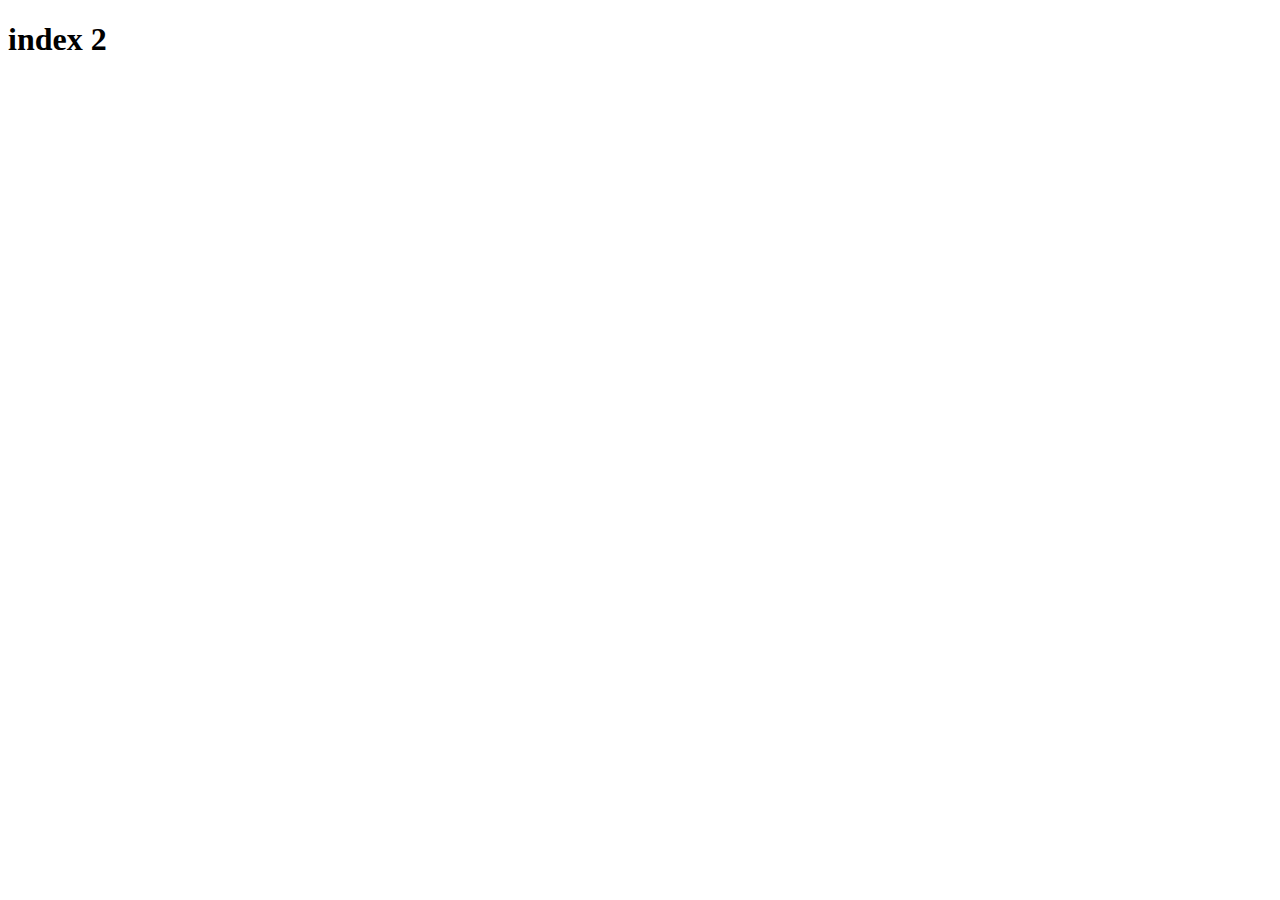
==== Seccion7-JSAsync-APIFetch/for-get-user.html @ 8e190354 "se acaba el tutorial del crud y empieza creacion de app" ====
<!DOCTYPE html>
<html lang="en">
<head>
    <meta charset="UTF-8">
    <meta http-equiv="X-UA-Compatible" content="IE=edge">
    <meta name="viewport" content="width=device-width, initial-scale=1.0">
    <title>Document</title>
</head>
<body>
    <h1>index 2</h1>
    <script src="get-user.js"></script>
    <div class="container">
        <table>
            <tbody id="user-list"></tbody>
        </table>
    </div>
</body>
</html>
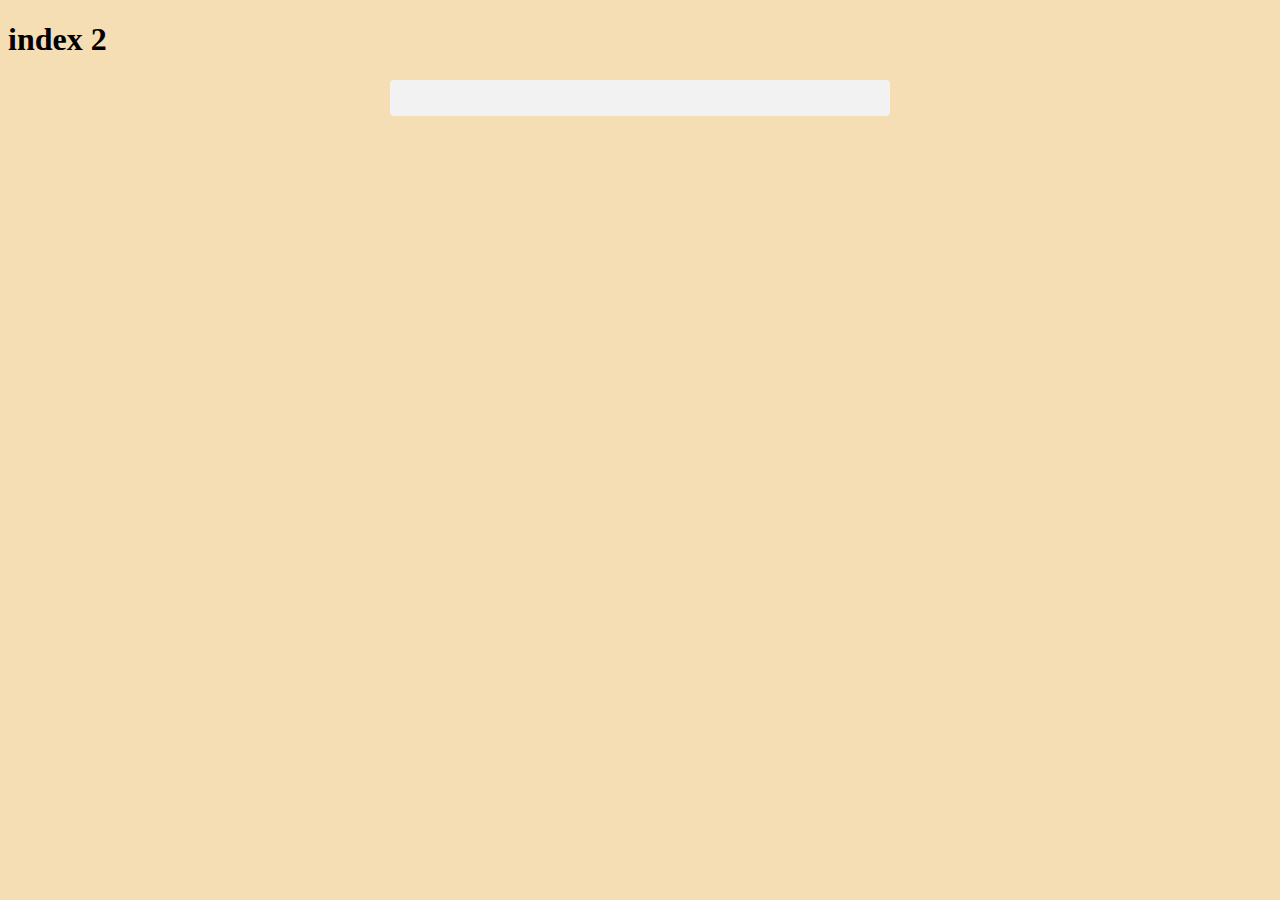
==== commit 1d96d65c: "empezando frontend de app" ====
--- a/Seccion7-JSAsync-APIFetch/for-get-user.html
+++ b/Seccion7-JSAsync-APIFetch/for-get-user.html
@@ -5,6 +5,89 @@
     <meta http-equiv="X-UA-Compatible" content="IE=edge">
     <meta name="viewport" content="width=device-width, initial-scale=1.0">
     <title>Document</title>
+    <style>
+        * {
+            box-sizing: border-box;
+        }
+
+        body {
+            background-color: wheat;
+        }
+
+        input[type=text],
+        select,
+        textarea {
+            width: 100%;
+            padding: 12px;
+            border: 1px solid #ccc;
+            border-radius: 4px;
+            resize: vertical;
+            background-color: white;
+        }
+        
+        label {
+            padding: 12px 12px 12px 0;
+            display: block;
+            color: black;
+        }
+
+        select {
+            height: 40px;
+            margin-bottom: 6px;
+        }
+
+        button {
+            background-color: #4CAF50;
+            border: none;
+            color: white;
+            padding: 12px 32px;
+            border-radius: 4px;
+            cursor: pointer;
+            text-decoration: none;
+            margin: 10px 0;
+        }
+
+        button:hover {
+            background-color: lightblue;
+            border: 3px solid #555;
+        }
+
+        .container {
+            border-radius: 4px;
+            background-color: #f2f2f2;
+            padding: 18px;
+            width: 500px;
+            margin: auto;
+        }
+
+        ::placeholder {
+            color: gray;
+        }
+
+        button.deleteBtn {
+            background-color: #f20000;
+        }
+
+        button.editBtn {
+            background-color: royalblue;
+        }
+
+        button[type=reset] {
+            background-color: wheat;
+            border: 1px solid black;
+            color : black; 
+        }
+
+        button.showBtn {
+            background-color: orange;
+        }
+
+        .user-field {
+            font-weight: bolder;
+            width: 100px;
+            
+        }
+    </style>
 </head>
 <body>
     <h1>index 2</h1>
